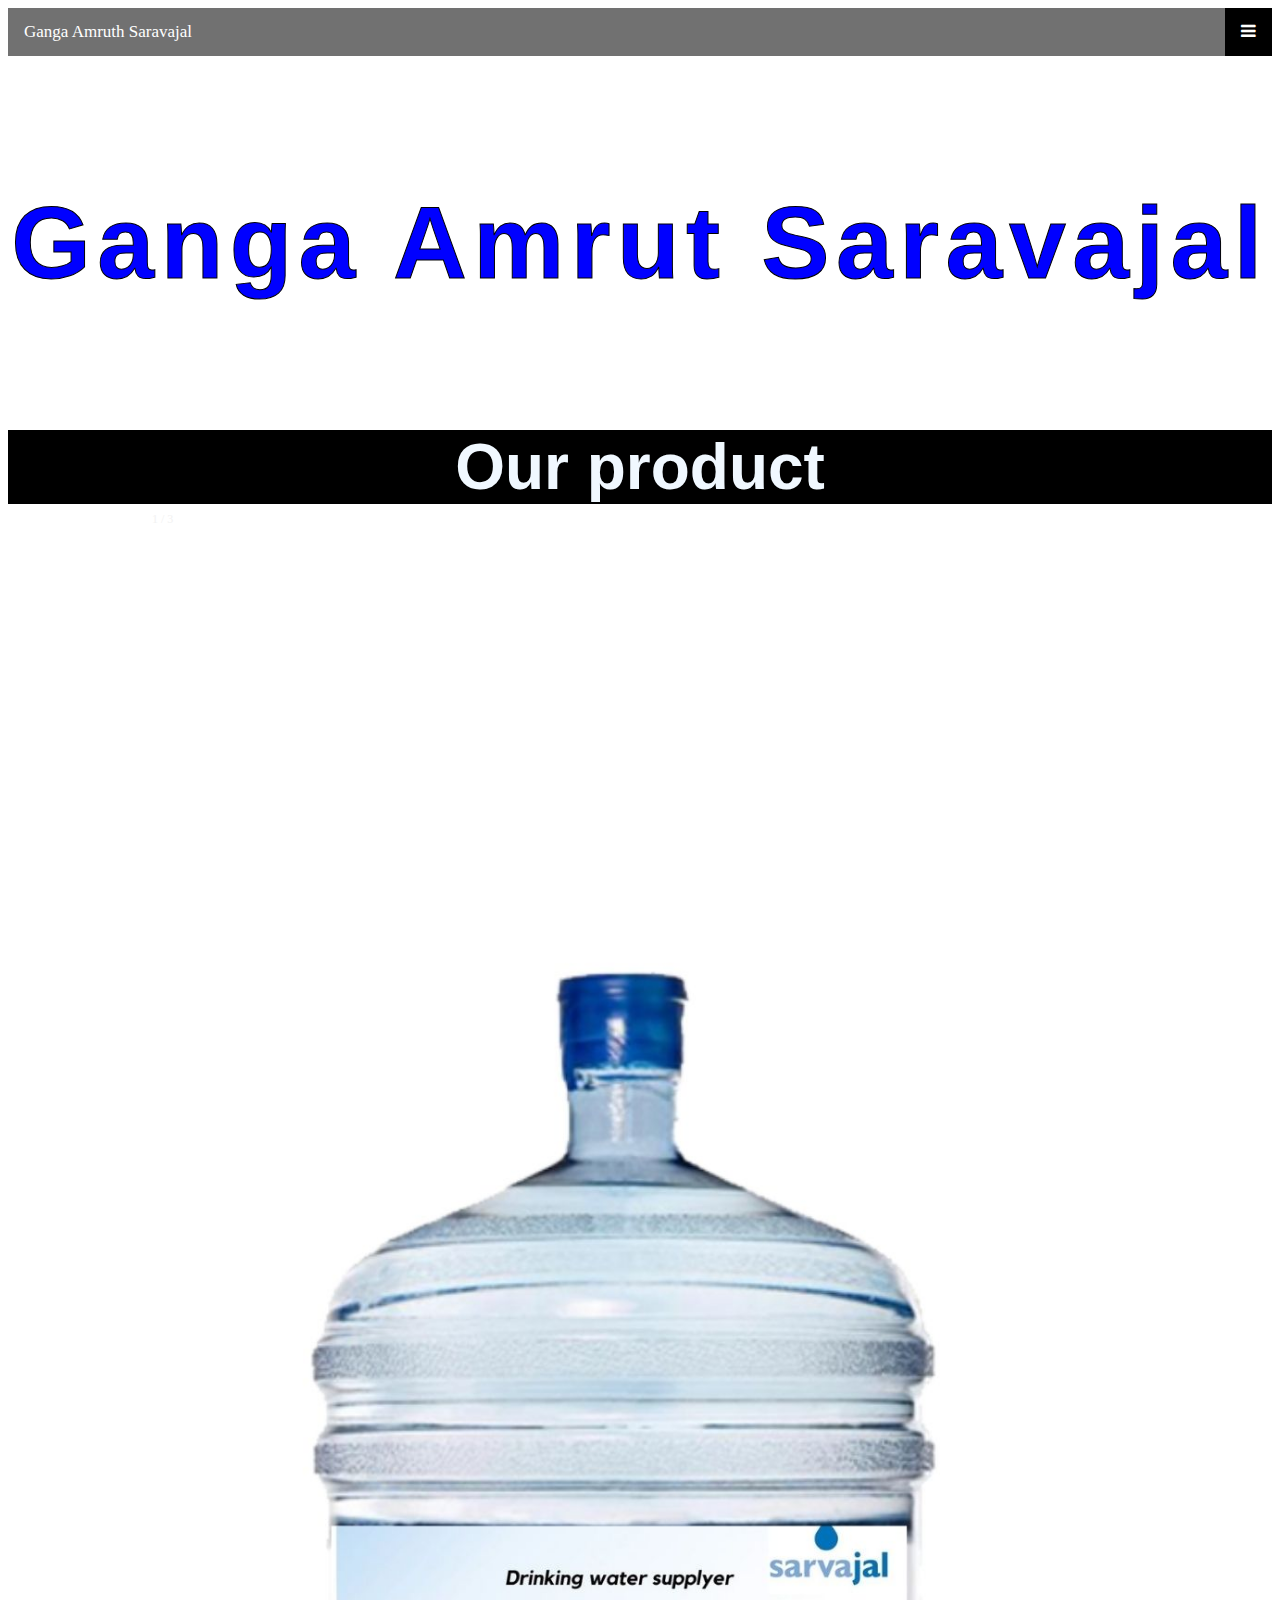
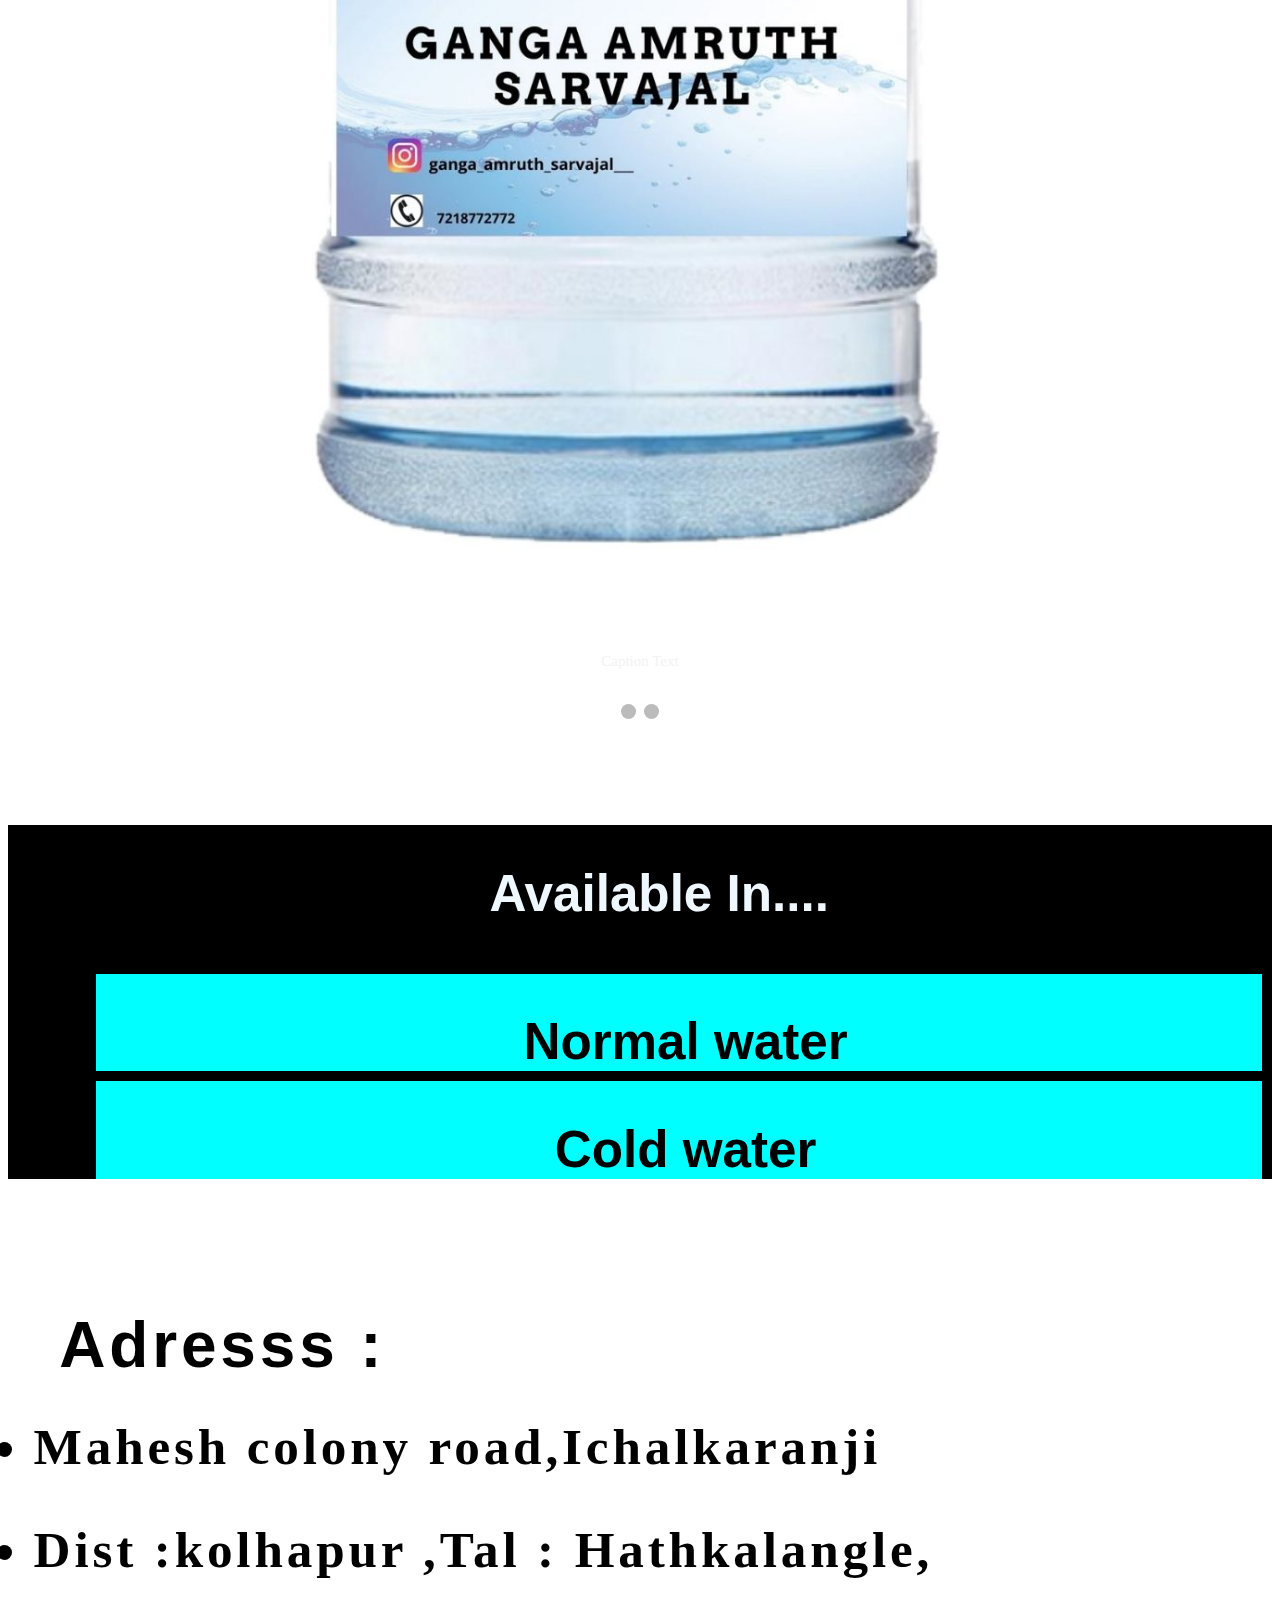
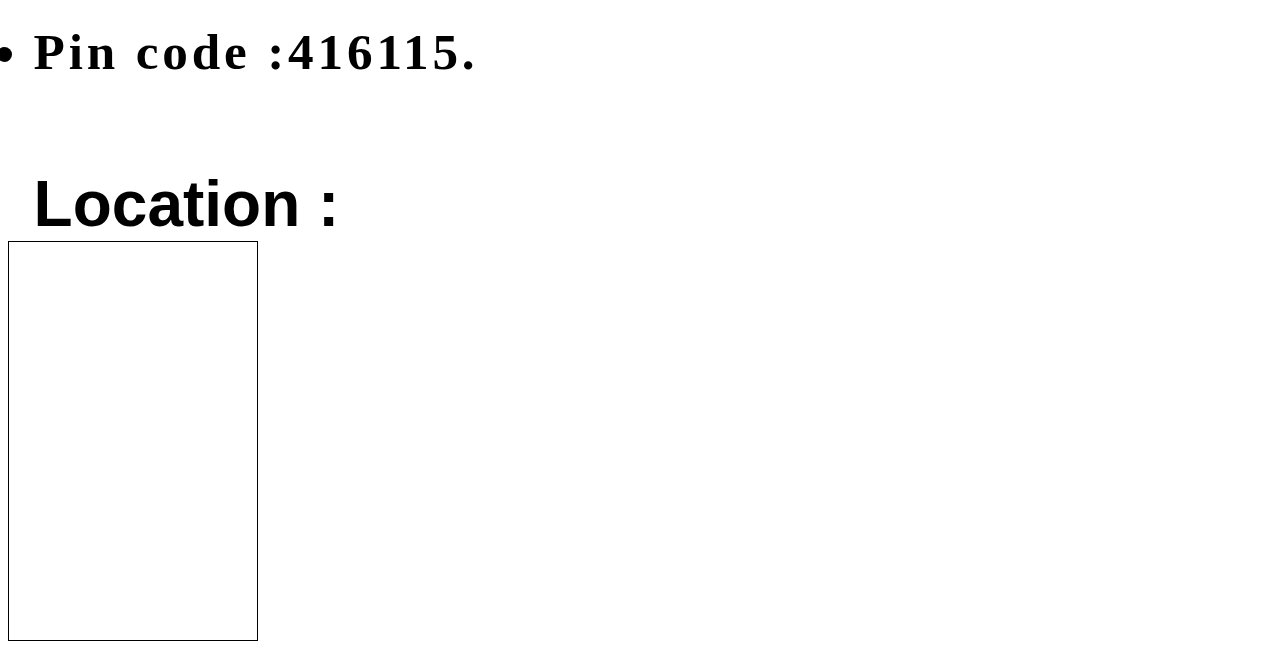
==== about1.html @ 5389c79c "final interface" ====
<!DOCTYPE html>
<html lang="en">
<head>
	<meta charset="UTF-8">
	<meta http-equiv="X-UA-Compatible" content="IE=edge">
	<meta name="viewport" content="width=device-width, initial-scale=1.0">
	<title>Document</title>
    <!-- CSS only -->
    <link href="https://cdn.jsdelivr.net/npm/bootstrap@5.0.2/dist/css/bootstrap.min.css" rel="stylesheet" integrity="sha384-EVSTQN3/azprG1Anm3QDgpJLIm9Nao0Yz1ztcQTwFspd3yD65VohhpuuCOmLASjC" crossorigin="anonymous">
    <!-- JavaScript Bundle with Popper -->
   <script src="https://cdn.jsdelivr.net/npm/bootstrap@5.0.2/dist/js/bootstrap.bundle.min.js" integrity="sha384-MrcW6ZMFYlzcLA8Nl+NtUVF0sA7MsXsP1UyJoMp4YLEuNSfAP+JcXn/tWtIaxVXM" crossorigin="anonymous"></script>
   <link rel="stylesheet" href="https://cdnjs.cloudflare.com/ajax/libs/font-awesome/4.7.0/css/font-awesome.min.css"> 
  </head>
   <style>
       html{
    scroll-behavior: smooth;
             }


   /* Style the navigation menu */
.topnav {
  overflow: hidden;
  background-color: #333;
  position: relative;
}

/* Hide the links inside the navigation menu (except for logo/home) */
.topnav #myLinks {
  display: none;
}

/* Style navigation menu links */
.topnav a {
  color: white;
  padding: 14px 16px;
  text-decoration: none;
  font-size: 17px;
  display: block;
}

/* Style the hamburger menu */
.topnav a.icon {
  background: black;
  display: block;
  position: absolute;
  right: 0;
  top: 0;
}

/* Add a grey background color on mouse-over */
.topnav a:hover {
  background-color: #ddd;
  color: black;
}

/* Style the active link (or home/logo) */
.active {
  background-color: #04AA6D;
  color: white;
}

.head{
    font-size: 8vw;
    color: blue;
    -webkit-text-stroke: 1px black;
    font-weight: bold;
    text-align: center;
    padding-top: 10vw;
    letter-spacing: 0.5vw;
   
    font-family: 'Franklin Gothic Medium', 'Arial Narrow', Arial, sans-serif;
    

}
.product{
    font-family: 'Franklin Gothic Medium', 'Arial Narrow', Arial, sans-serif;
    font-size: 5vw;
    font-weight: bold;
    color: aliceblue;
    background-color: black;
    text-align: center;
    margin-top: 10vw;

}


* {box-sizing:border-box}

/* Slideshow container */
.slideshow-container {
  max-width: 1000px;
  position: relative;
  margin: auto;
}

/* Hide the images by default */
.mySlides {
  display: none;
}

/* Next & previous buttons */
.prev, .next {
  cursor: pointer;
  position: absolute;
  top: 50%;
  width: auto;
  margin-top: -22px;
  padding: 16px;
  color: white;
  font-weight: bold;
  font-size: 18px;
  transition: 0.6s ease;
  border-radius: 0 3px 3px 0;
  user-select: none;
}

/* Position the "next button" to the right */
.next {
  right: 0;
  border-radius: 3px 0 0 3px;
}

/* On hover, add a black background color with a little bit see-through */
.prev:hover, .next:hover {
  background-color: rgba(0,0,0,0.8);
}

/* Caption text */
.text {
  color: #f2f2f2;
  font-size: 15px;
  padding: 8px 12px;
  position: absolute;
  bottom: 8px;
  width: 100%;
  text-align: center;
}

/* Number text (1/3 etc) */
.numbertext {
  color: #f2f2f2;
  font-size: 12px;
  padding: 8px 12px;
  position: absolute;
  top: 0;
}

/* The dots/bullets/indicators */
.dot {
  cursor: pointer;
  height: 15px;
  width: 15px;
  margin: 0 2px;
  background-color: #bbb;
  border-radius: 50%;
  display: inline-block;
  transition: background-color 0.6s ease;
}

.active, .dot:hover {
  background-color: #717171;
}

/* Fading animation */
.fade {
  -webkit-animation-name: fade;
  -webkit-animation-duration: 1.5s;
  animation-name: fade;
  animation-duration: 1.5s;
}

@-webkit-keyframes fade {
  from {opacity: .4}
  to {opacity: 1}
}

@keyframes fade {
  from {opacity: .4}
  to {opacity: 1}
}




.available{
  font-family: Arial, Helvetica, sans-serif;
  font-size: 4vw;
  font-weight: bold;
  padding-left: 1vw;
  margin-top: 8vw;
  padding-left: 3vw;
  color: aliceblue;
  text-align: center;
  background-color: black;
  padding-top: 3vw;
}
.available ul li{
  color: black;
 background-color: aqua;
  margin-top: 5vw;
  margin: 10px;
  text-align: center;
  padding-left: 1vw;
  padding-top: 3vw;
}

.address{
  font-size: 4vw;
  font-weight: bold;
  font-family: Cambria, Cochin, Georgia, Times, 'Times New Roman', serif;
  padding-left: 2vw;
  margin-top: 9vw;
  letter-spacing: 0.3vw;
  line-height: 8vw;
  
  
}
.h4{
  font-size: 5vw;
  font-weight: bold;
  font-family: Arial, Helvetica, sans-serif;
  padding-left: 2vw;
  margin-top: 5vw;


}
#location{
  font-size: 5vw;
  font-weight: bold;
  font-family: Arial, Helvetica, sans-serif;
  padding-left: 2vw;
  margin-top: 5vw;
}
#myBtn {
  display: none; /* Hidden by default */
  position: fixed; /* Fixed/sticky position */
  bottom: 20px; /* Place the button at the bottom of the page */
  right: 30px; /* Place the button 30px from the right */
  z-index: 99; /* Make sure it does not overlap */
  border: none; /* Remove borders */
  outline: none; /* Remove outline */
  background-color: red; /* Set a background color */
  color: white; /* Text color */
  cursor: pointer; /* Add a mouse pointer on hover */
  padding: 15px; /* Some padding */
  border-radius: 10px; /* Rounded corners */
  font-size: 18px; /* Increase font size */
}

#myBtn:hover {
  background-color: #555; /* Add a dark-grey background on hover */
}

   </style>
   <body>

     <!-- Load an icon library to show a hamburger menu (bars) on small screens -->


<!-- Top Navigation Menu -->
<div class="topnav">
  <a href="#home" class="active">Ganga Amruth Saravajal</a>
  <!-- Navigation links (hidden by default) -->
  <div id="myLinks">
    <a href="index.html">HOME</a>
    <a href="index.html">CONTACT US</a>
    <a href="about1.html">ABOUT US</a>
  </div>
  <!-- "Hamburger menu" / "Bar icon" to toggle the navigation links -->
  <a href="javascript:void(0);" class="icon" onclick="myFunction()">
    <i class="fa fa-bars"></i>
  </a>
</div>



    


   <div class="head">Ganga Amrut Saravajal

   </div>
   <div class="product">Our product</div>


   <!-- Slideshow container -->
   <div class="slideshow-container">
   
     <!-- Full-width images with number and caption text -->
     <div class="mySlides fade">
       <div class="numbertext">1 / 3</div>
       <img src="p.jpg" style="width:100%">
       <div class="text">Caption Text</div>
     </div>
   
     <div class="mySlides fade">
       <div class="numbertext">2 / 3</div>
       <img src="product2.jpg" style="width:100%">
       <div class="text">Caption Two</div>
     </div>
   
     
   
     <!-- Next and previous buttons -->
     <a class="prev" onclick="plusSlides(-1)">&#10094;</a>
     <a class="next" onclick="plusSlides(1)">&#10095;</a>
   </div>
   <br>
   
   <!-- The dots/circles -->
   <div style="text-align:center">
     <span class="dot" onclick="currentSlide(1)"></span>
     <span class="dot" onclick="currentSlide(2)"></span>
     
   </div>



   <div class="available">
     Available In....
     <ul>
     <li>Normal water</li>
     <li>Cold water</li></ul>
   </div>


   <div class="address">
     <div class="h4">Adresss :<br></div>

     <li>Mahesh colony road,Ichalkaranji</li>
     <li>Dist :kolhapur ,Tal : Hathkalangle,<br></li>
     <li>Pin code :416115.</li>
   </div>

       <div id="location">Location :</div>
       <iframe src="https://www.google.com/maps/embed?pb=!1m18!1m12!1m3!1d6244.3196703022095!2d74.44192328039605!3d16.692350052149123!2m3!1f0!2f0!3f0!3m2!1i1024!2i768!4f13.1!3m3!1m2!1s0x3bc0e282714f8539%3A0x3dddbcd7fe3a1f12!2sGanga%20Amrut%20Sarvjal!5e0!3m2!1sen!2sin!4v1624712835686!5m2!1sen!2sin" width="250" height="400" style="border:1px solid black;" allowfullscreen="" loading="lazy"></iframe>
   

   


       <button onclick="topFunction()" id="myBtn" title="Go to top">Top</button>










   <script>
         
    /* Toggle between showing and hiding the navigation menu links when the user clicks on the hamburger menu / bar icon */
    function myFunction() {
  var x = document.getElementById("myLinks");
  if (x.style.display === "block") {
    x.style.display = "none";
  } else {
    x.style.display = "block";
  }
}



var slideIndex = 0;
showSlides();

function showSlides() {
  var i;
  var slides = document.getElementsByClassName("mySlides");
  for (i = 0; i < slides.length; i++) {
    slides[i].style.display = "none";
  }
  slideIndex++;
  if (slideIndex > slides.length) {slideIndex = 1}
  slides[slideIndex-1].style.display = "block";
  setTimeout(showSlides, 2000); // Change image every 2 seconds
}



  //Get the button:
mybutton = document.getElementById("myBtn");

// When the user scrolls down 20px from the top of the document, show the button
window.onscroll = function() {scrollFunction()};

function scrollFunction() {
  if (document.body.scrollTop > 20 || document.documentElement.scrollTop > 20) {
    mybutton.style.display = "block";
  } else {
    mybutton.style.display = "none";
  }
}

// When the user clicks on the button, scroll to the top of the document
function topFunction() {
  document.body.scrollTop = 0; // For Safari
  document.documentElement.scrollTop = 0; // For Chrome, Firefox, IE and Opera
}










   </script>
   </body>
   </html>
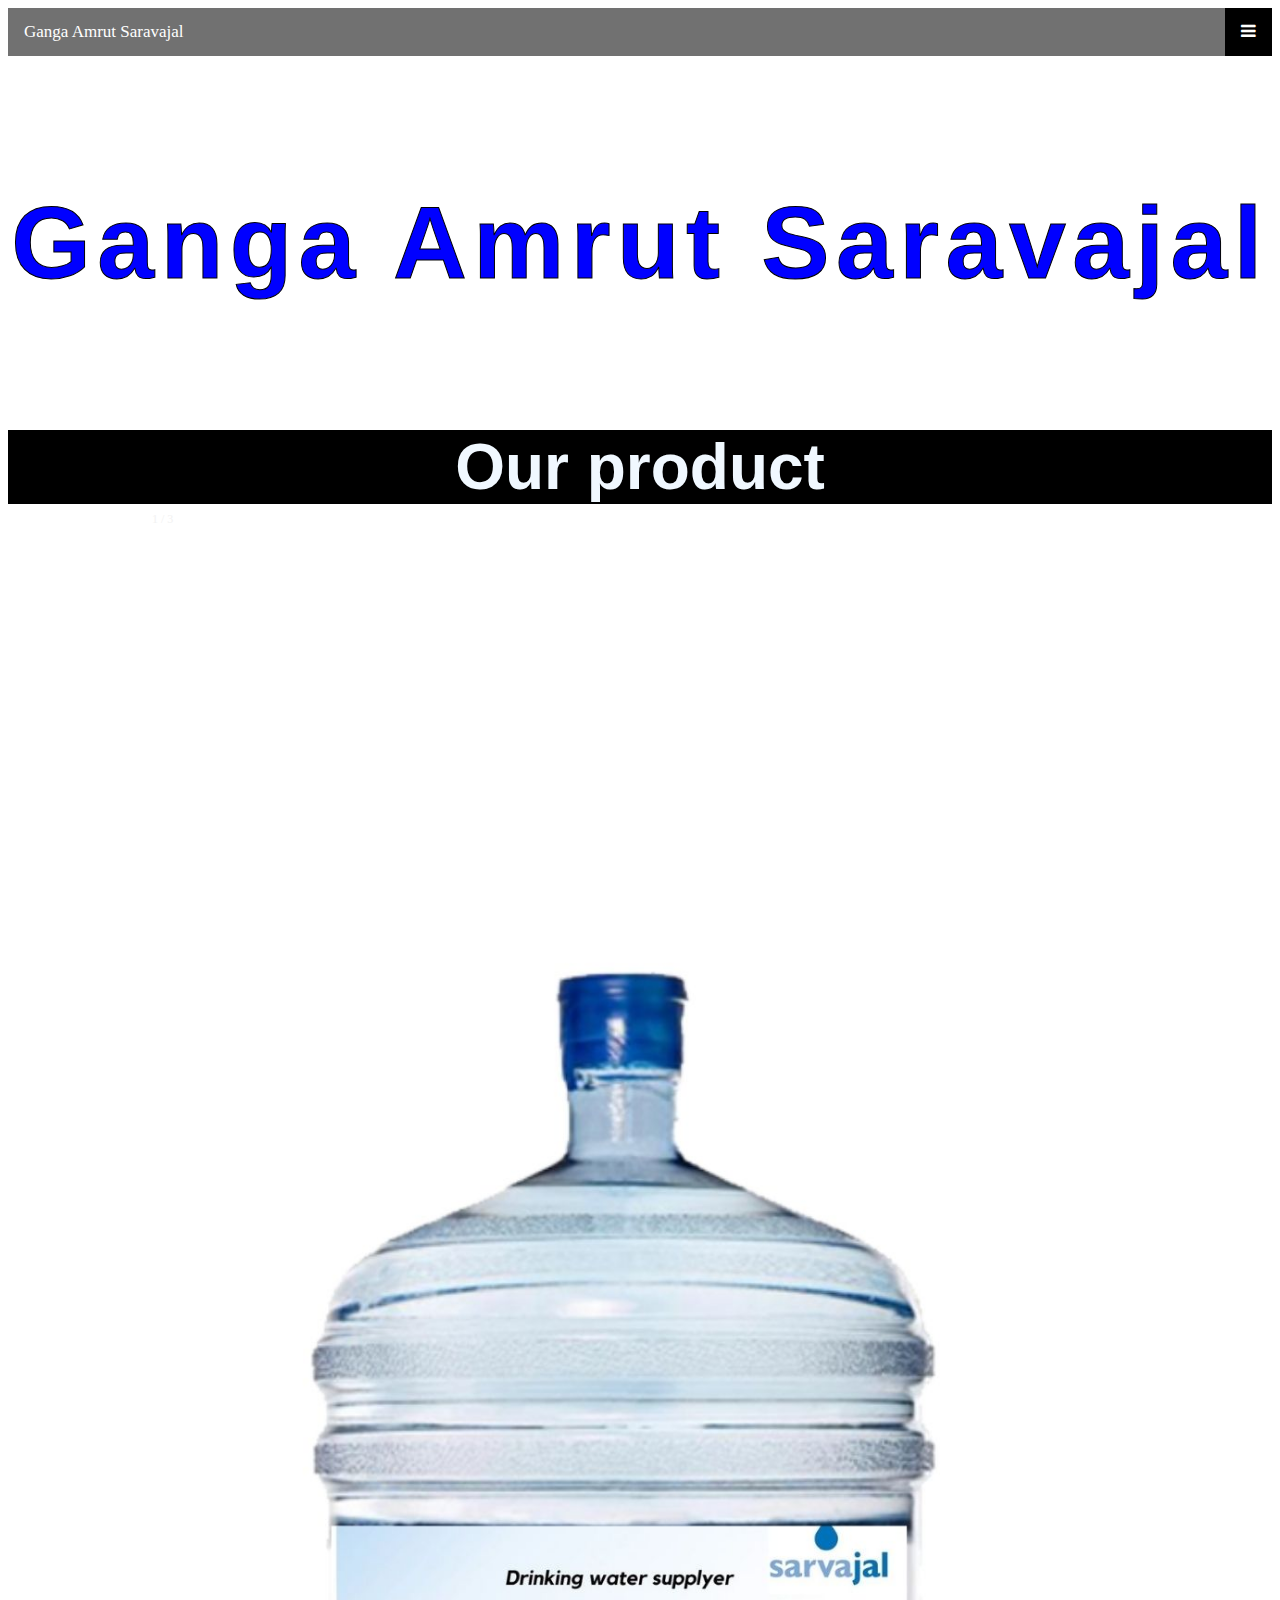
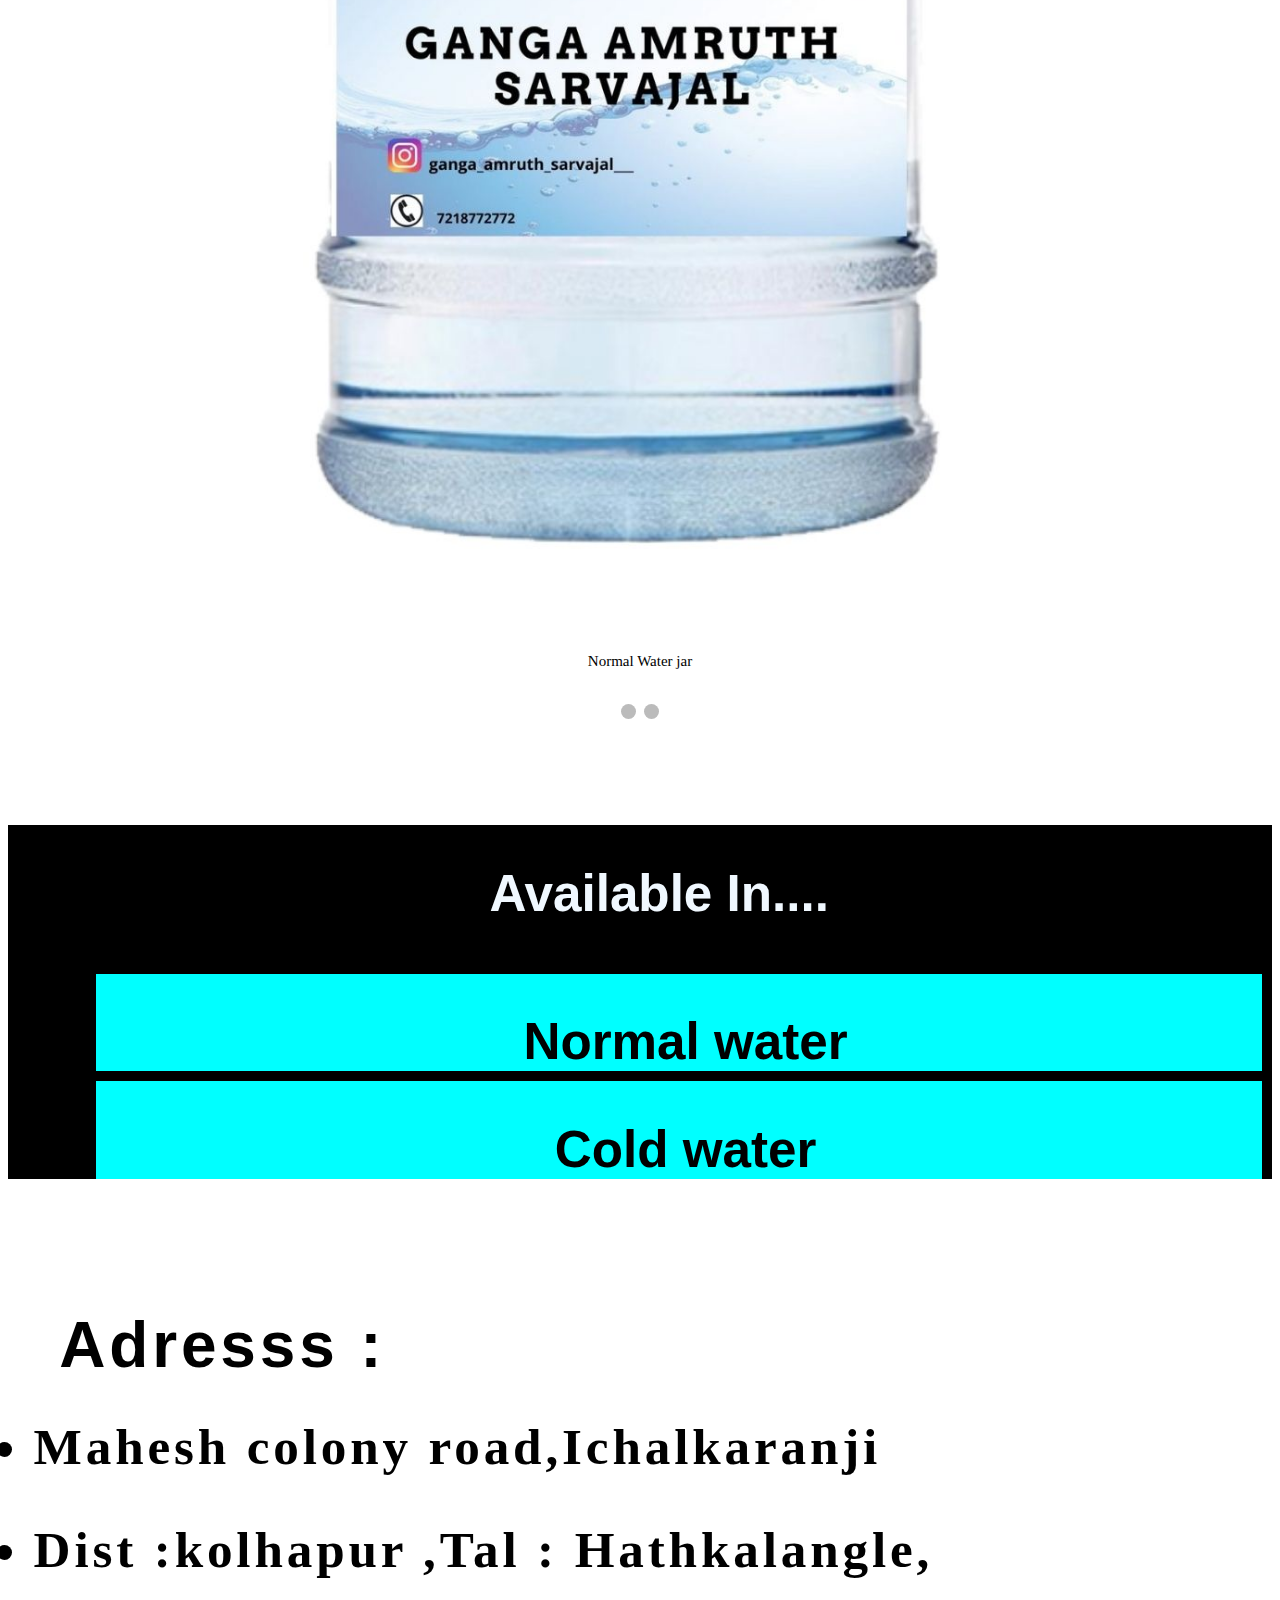
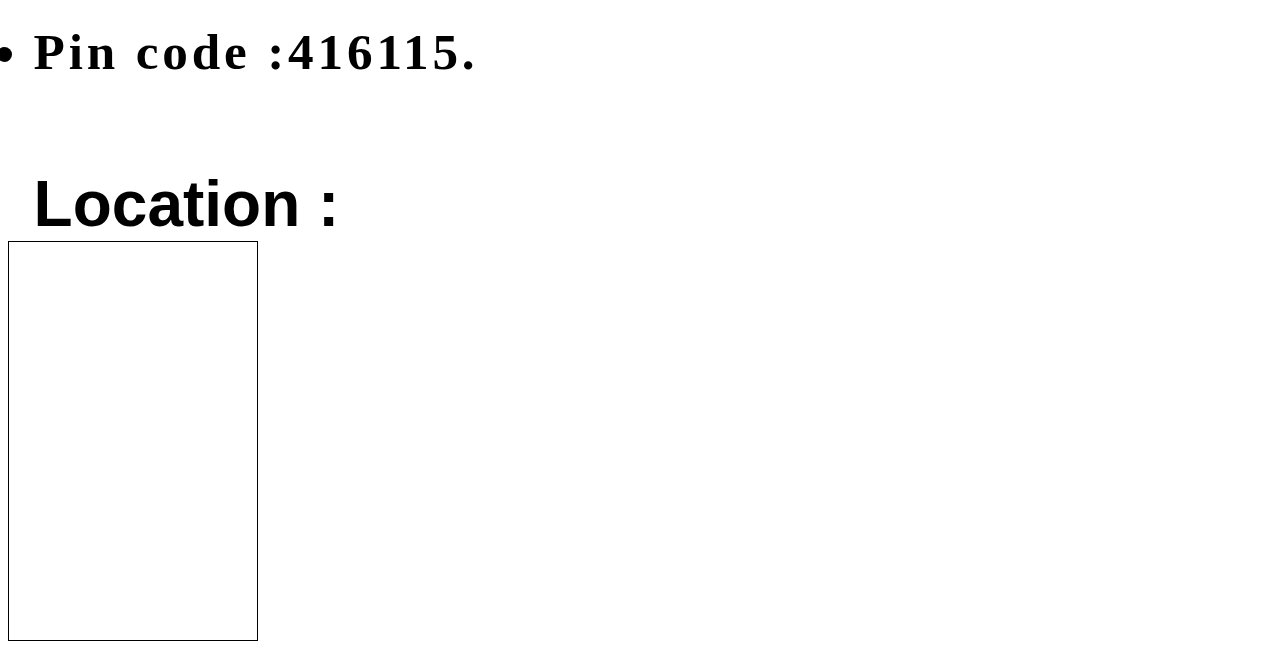
==== commit 909ce041: "chg" ====
--- a/about1.html
+++ b/about1.html
@@ -127,7 +127,7 @@
 
 /* Caption text */
 .text {
-  color: #f2f2f2;
+  color: black;
   font-size: 15px;
   padding: 8px 12px;
   position: absolute;
@@ -259,7 +259,7 @@
 
 <!-- Top Navigation Menu -->
 <div class="topnav">
-  <a href="#home" class="active">Ganga Amruth Saravajal</a>
+  <a href="#home" class="active">Ganga Amrut Saravajal</a>
   <!-- Navigation links (hidden by default) -->
   <div id="myLinks">
     <a href="index.html">HOME</a>
@@ -290,13 +290,13 @@
      <div class="mySlides fade">
        <div class="numbertext">1 / 3</div>
        <img src="p.jpg" style="width:100%">
-       <div class="text">Caption Text</div>
+       <div class="text">Normal Water jar</div>
      </div>
    
      <div class="mySlides fade">
        <div class="numbertext">2 / 3</div>
        <img src="product2.jpg" style="width:100%">
-       <div class="text">Caption Two</div>
+       <div class="text">Cold water jar</div>
      </div>
    
      
